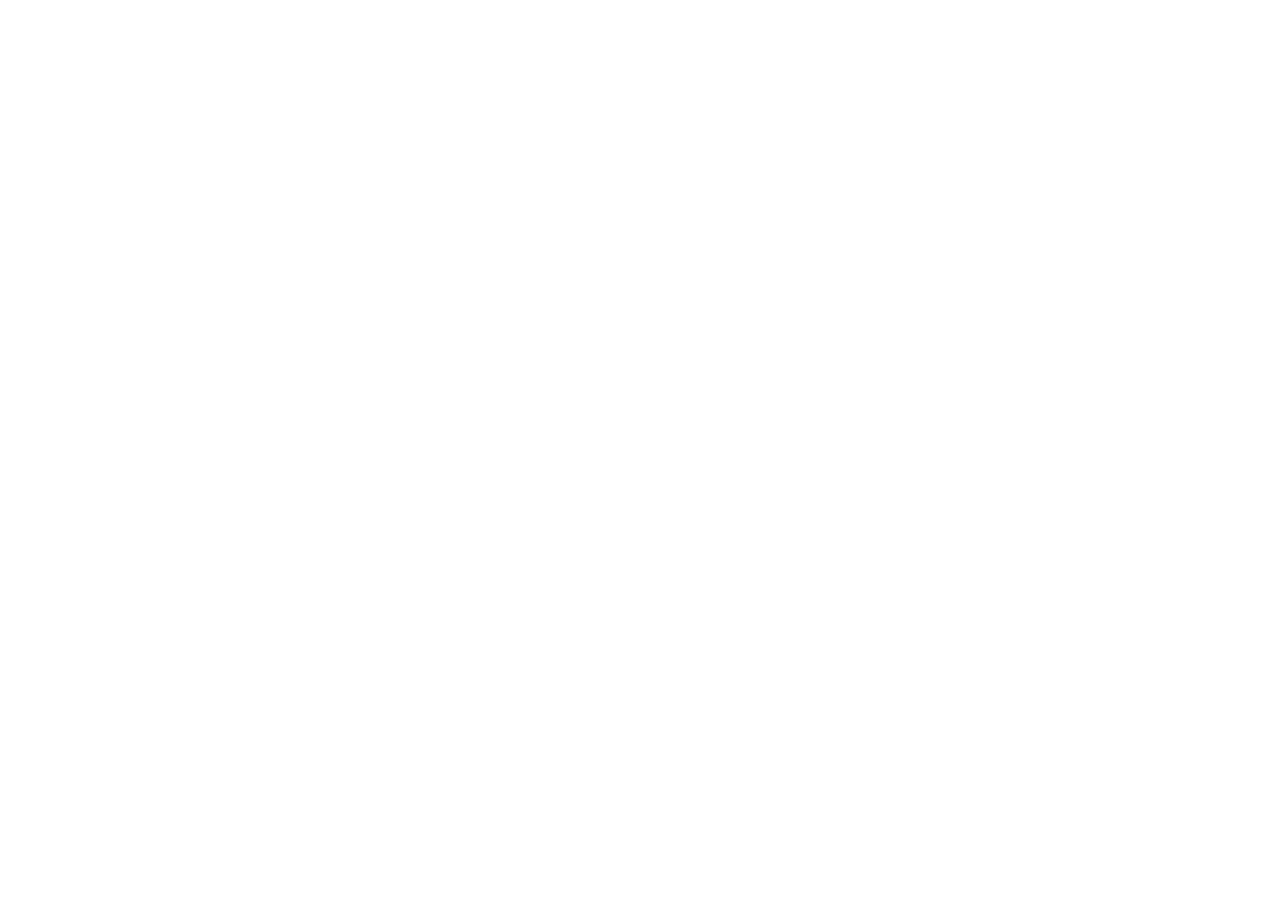
==== index.html @ b3c5fb34 "Добавляет стартовые файлы проекта" ====
<!DOCTYPE html>
<html lang="en">
<head>
    <meta charset="UTF-8">
    <meta http-equiv="X-UA-Compatible" content="IE=edge">
    <meta name="viewport" content="width=device-width, initial-scale=1.0">
    <title>Document</title>
</head>
<body>
    
</body>
</html>
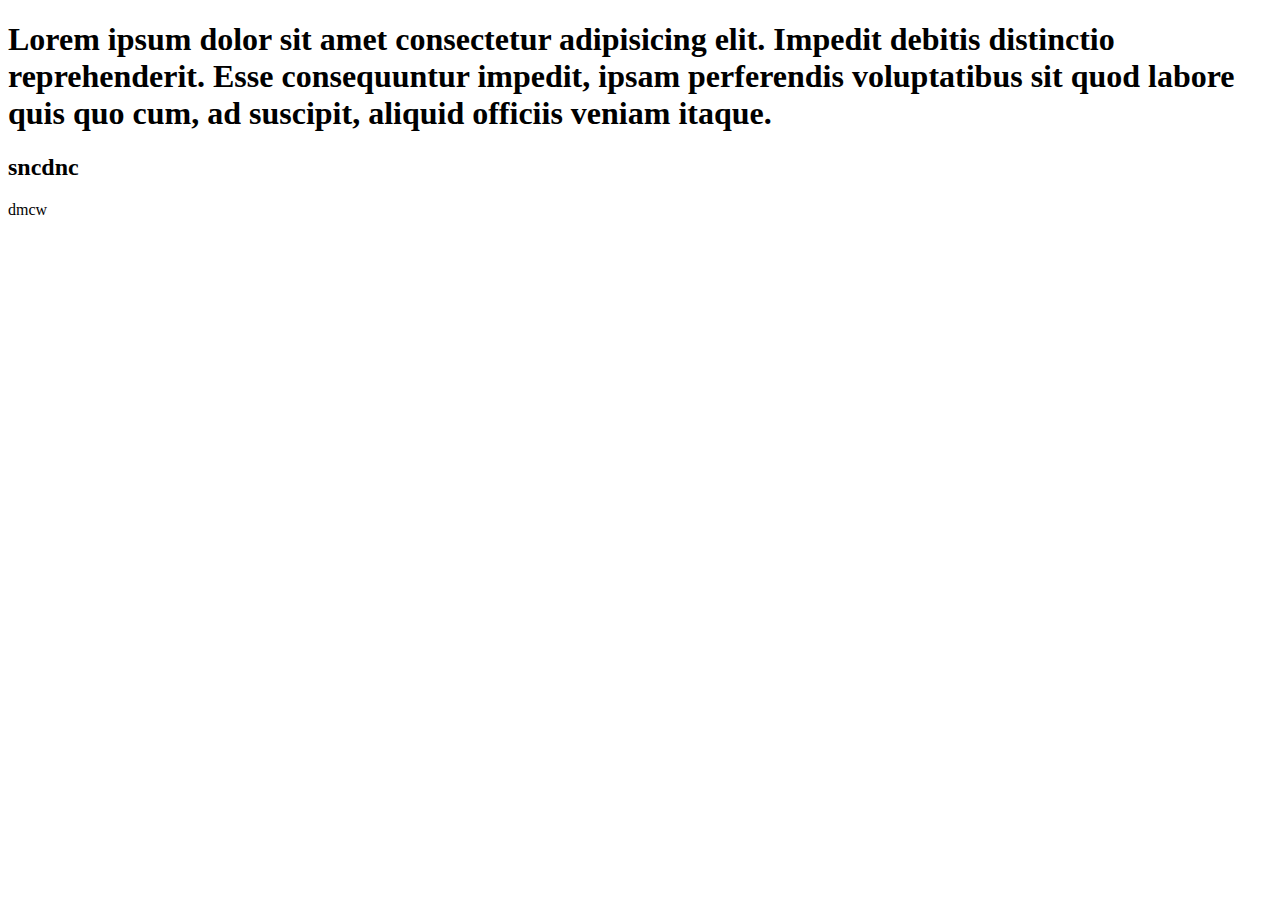
==== commit e2002d0c: "Добавляет файл с настройками притиер" ====
--- a/index.html
+++ b/index.html
@@ -4,9 +4,10 @@
     <meta charset="UTF-8">
     <meta http-equiv="X-UA-Compatible" content="IE=edge">
     <meta name="viewport" content="width=device-width, initial-scale=1.0">
-    <title>Document</title>
+    <title>Git</title>
 </head>
 <body>
-    
+<h1>Lorem ipsum dolor sit amet consectetur adipisicing elit. Impedit debitis distinctio reprehenderit. Esse consequuntur impedit, ipsam perferendis voluptatibus sit quod labore quis quo cum, ad suscipit, aliquid officiis veniam itaque.</h1>
+<h2>sncdnc</h2> <p>dmcw</p>
 </body>
 </html>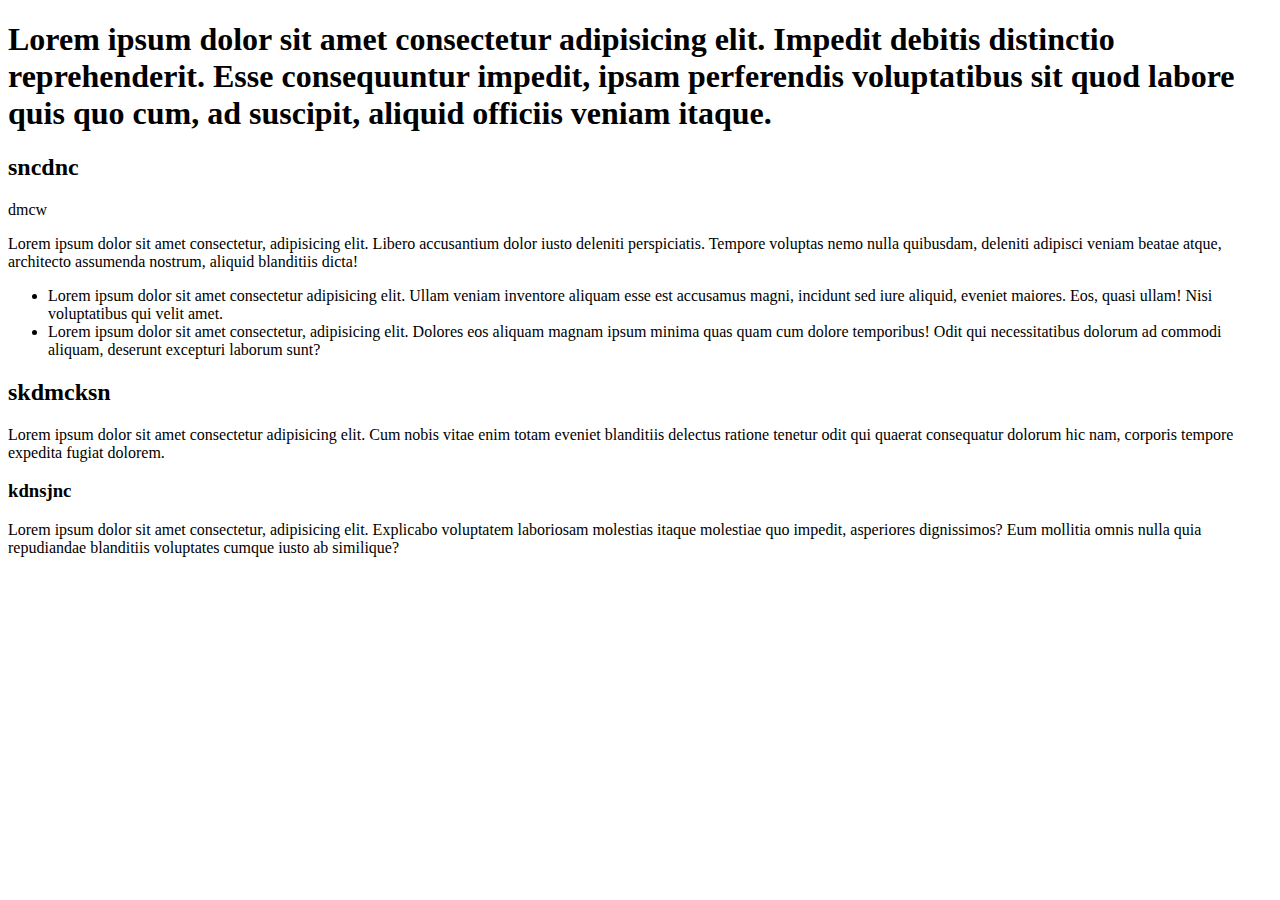
==== commit c48be555: "Тестирует автоформатирование притиер" ====
--- a/index.html
+++ b/index.html
@@ -1,13 +1,50 @@
 <!DOCTYPE html>
 <html lang="en">
-<head>
-    <meta charset="UTF-8">
-    <meta http-equiv="X-UA-Compatible" content="IE=edge">
-    <meta name="viewport" content="width=device-width, initial-scale=1.0">
-    <title>Git</title>
-</head>
-<body>
-<h1>Lorem ipsum dolor sit amet consectetur adipisicing elit. Impedit debitis distinctio reprehenderit. Esse consequuntur impedit, ipsam perferendis voluptatibus sit quod labore quis quo cum, ad suscipit, aliquid officiis veniam itaque.</h1>
-<h2>sncdnc</h2> <p>dmcw</p>
-</body>
-</html>+	<head>
+		<meta charset="UTF-8" />
+		<meta http-equiv="X-UA-Compatible" content="IE=edge" />
+		<meta name="viewport" content="width=device-width, initial-scale=1.0" />
+		<title>Git</title>
+	</head>
+	<body>
+		<div>
+			<h1>
+				Lorem ipsum dolor sit amet consectetur adipisicing elit. Impedit debitis distinctio reprehenderit. Esse
+				consequuntur impedit, ipsam perferendis voluptatibus sit quod labore quis quo cum, ad suscipit, aliquid officiis
+				veniam itaque.
+			</h1>
+			<h2>sncdnc</h2>
+			<p>dmcw</p>
+			<p>
+				Lorem ipsum dolor sit amet consectetur, adipisicing elit. Libero accusantium dolor iusto deleniti perspiciatis.
+				Tempore voluptas nemo nulla quibusdam, deleniti adipisci veniam beatae atque, architecto assumenda nostrum,
+				aliquid blanditiis dicta!
+			</p>
+			<ul>
+				<li>
+					Lorem ipsum dolor sit amet consectetur adipisicing elit. Ullam veniam inventore aliquam esse est accusamus
+					magni, incidunt sed iure aliquid, eveniet maiores. Eos, quasi ullam! Nisi voluptatibus qui velit amet.
+				</li>
+				<li>
+					Lorem ipsum dolor sit amet consectetur, adipisicing elit. Dolores eos aliquam magnam ipsum minima quas quam
+					cum dolore temporibus! Odit qui necessitatibus dolorum ad commodi aliquam, deserunt excepturi laborum sunt?
+				</li>
+			</ul>
+		</div>
+		<div>
+			<h2>skdmcksn</h2>
+			<p>
+				Lorem ipsum dolor sit amet consectetur adipisicing elit. Cum nobis vitae enim totam eveniet blanditiis delectus
+				ratione tenetur odit qui quaerat consequatur dolorum hic nam, corporis tempore expedita fugiat dolorem.
+			</p>
+		</div>
+		<div>
+			<h3>kdnsjnc</h3>
+			<p>
+				Lorem ipsum dolor sit amet consectetur, adipisicing elit. Explicabo voluptatem laboriosam molestias itaque
+				molestiae quo impedit, asperiores dignissimos? Eum mollitia omnis nulla quia repudiandae blanditiis voluptates
+				cumque iusto ab similique?
+			</p>
+		</div>
+	</body>
+</html>
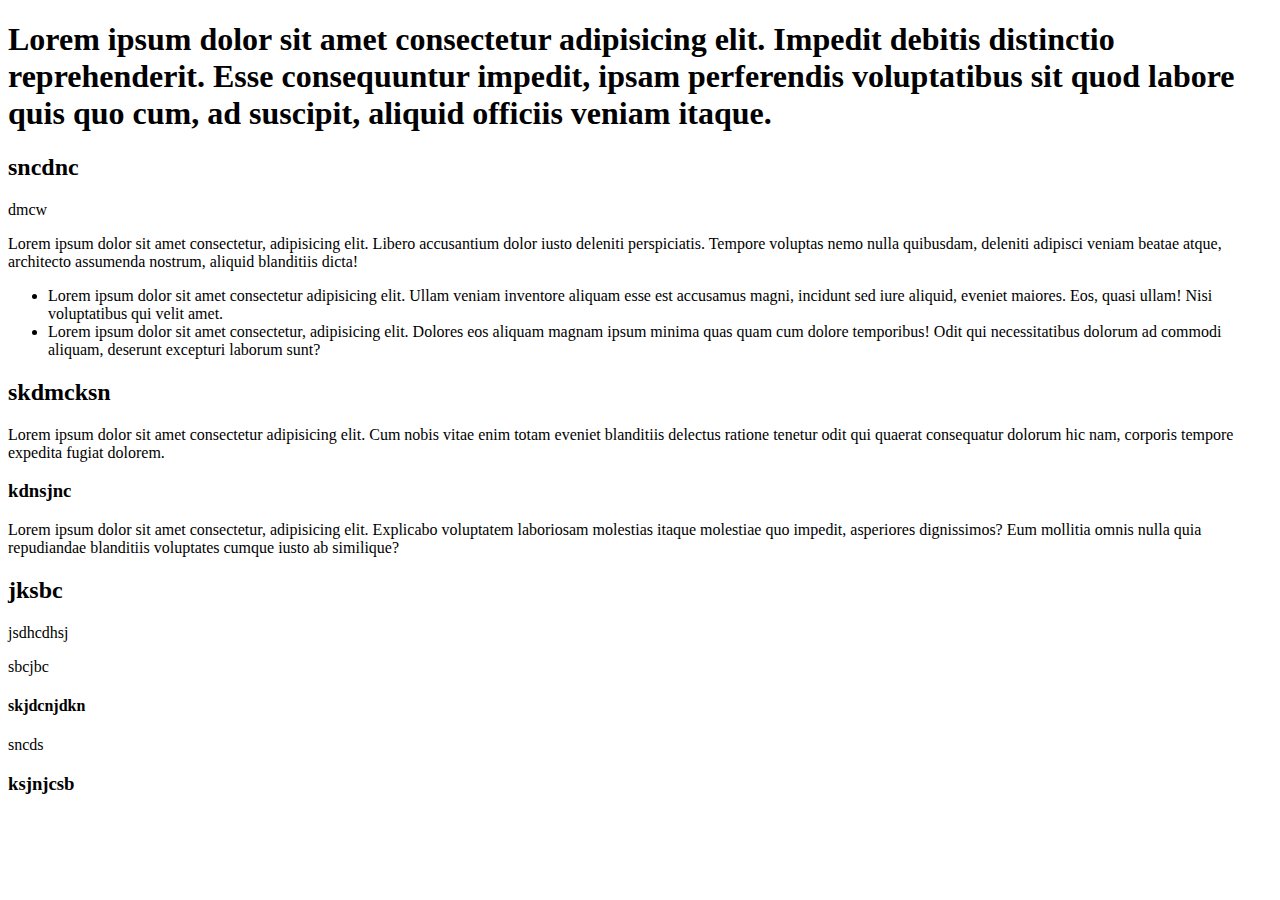
==== commit 8b94bb96: "Добавляет несколько фрагментов кода" ====
--- a/index.html
+++ b/index.html
@@ -46,5 +46,17 @@
 				cumque iusto ab similique?
 			</p>
 		</div>
+		<div>
+			<h2>jksbc</h2>
+			<p>jsdhcdhsj</p>
+			<p>sbcjbc</p>
+		</div>
+		<div>
+			<div>
+				<h4>skjdcnjdkn</h4>
+				<p>sncds</p>
+			</div>
+			<h3>ksjnjcsb</h3>
+		</div>
 	</body>
 </html>
